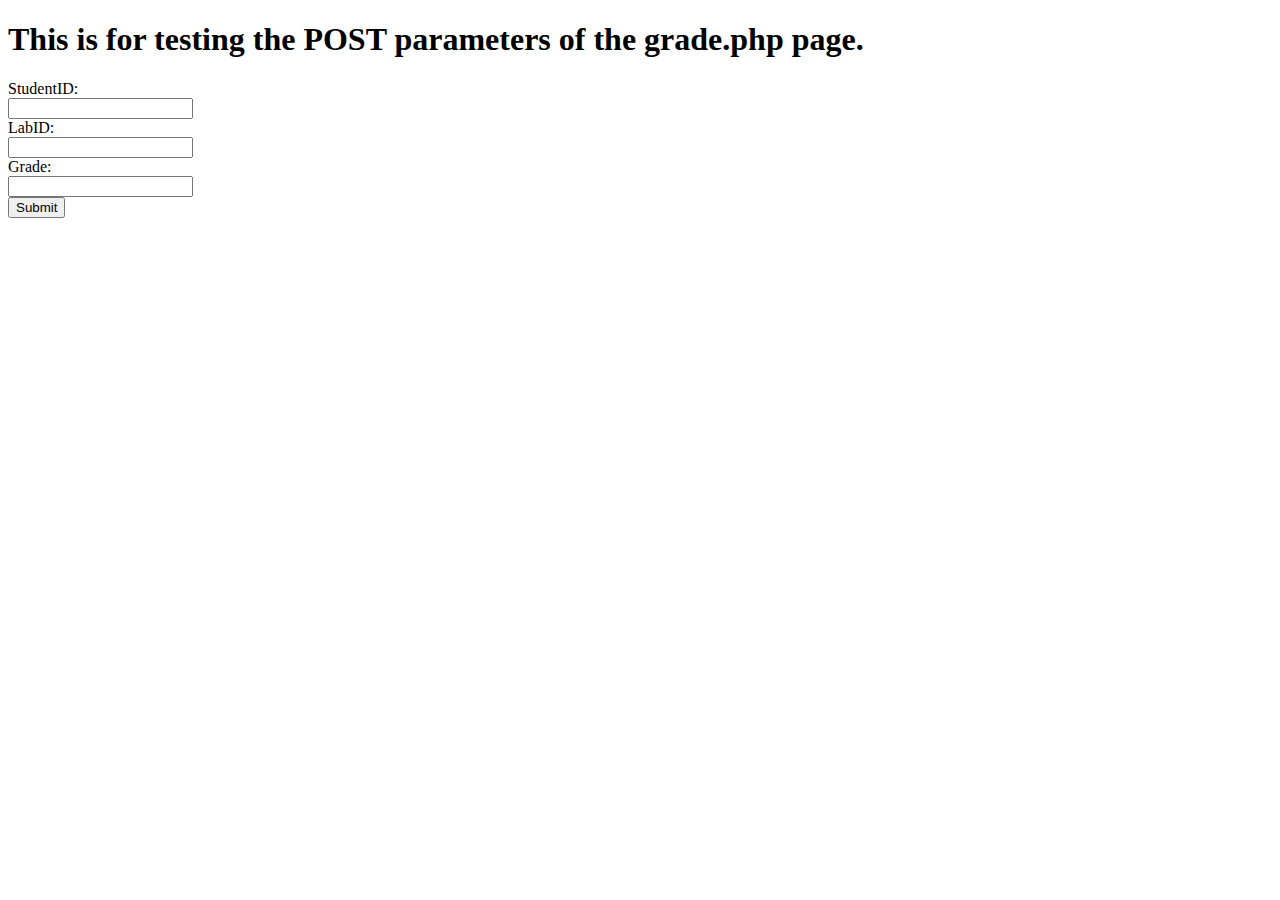
==== gradetest.html @ fcc45cb5 "Updated scripts and started grade.php" ====
<!DOCTYPE html PUBLIC "-//W3C//DTD XHTML 1.0 Strict//EN" "http://www.w3.org/TR/xhtml1/DTD/xhtml1-strict.dtd">
<html xmlns="http://www.w3.org/1999/xhtml">
    <head>
        <title>POST Testing Page</title>
    </head>
    <body>
        <h1>This is for testing the POST parameters of the grade.php page.</h1>
        <form action="/Agile-Experience-5/grade.php" method="post" autocomplete="off">
            <label>StudentID:</label><br>
            <input type="text" id="StudentID" name="StudentID"><br>
            <label>LabID:</label><br>
            <input type="text" id="LabID" name="LabID"><br>
            <label>Grade:</label><br>
            <input type="text" id="Grade" name="Grade"><br>
            <input type="submit" value="Submit"><br>
        </form>
    </body>
</html>
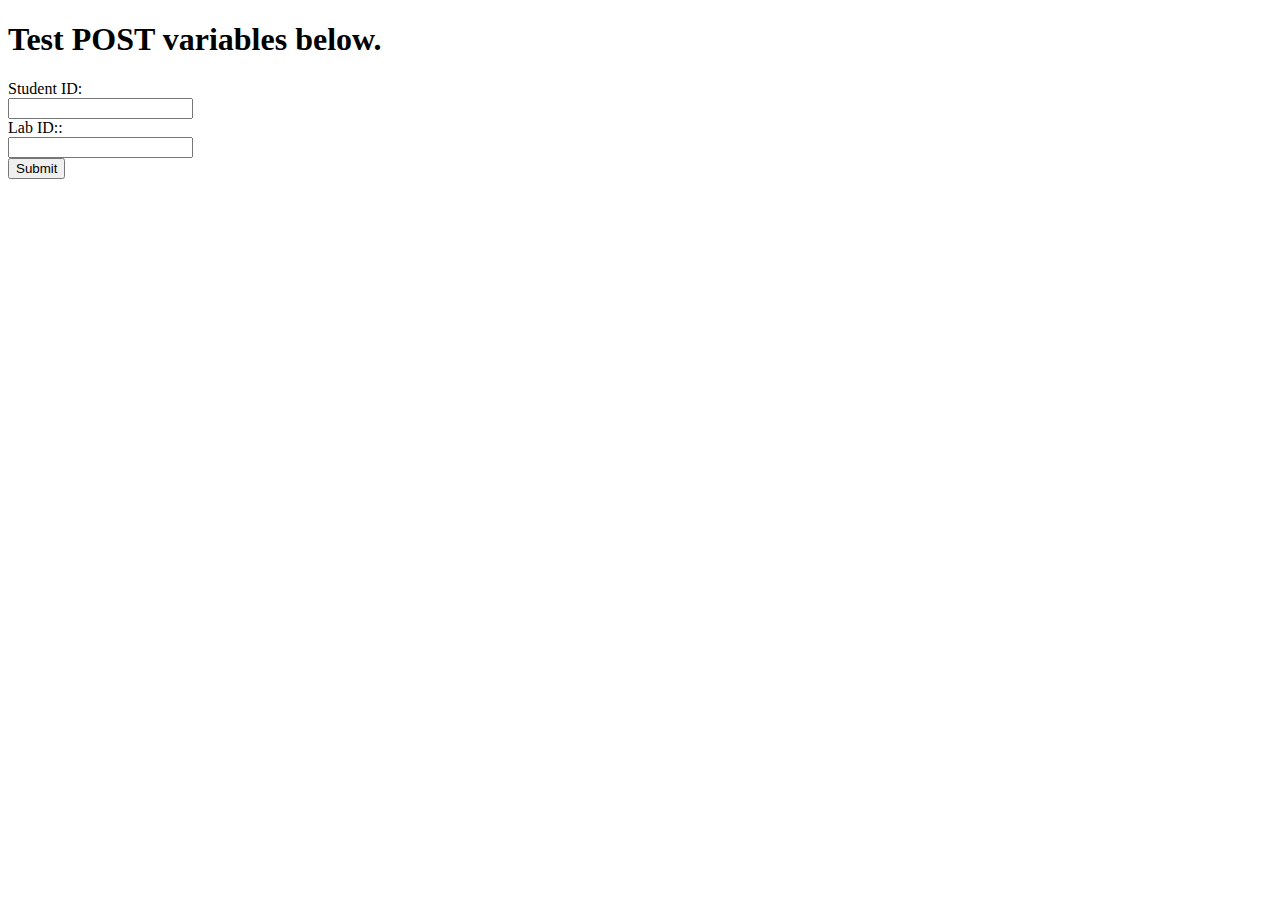
==== commit 59b6c134: "Worked on grade.php and related files." ====
--- a/gradetest.html
+++ b/gradetest.html
@@ -1,17 +1,15 @@
 <!DOCTYPE html PUBLIC "-//W3C//DTD XHTML 1.0 Strict//EN" "http://www.w3.org/TR/xhtml1/DTD/xhtml1-strict.dtd">
 <html xmlns="http://www.w3.org/1999/xhtml">
     <head>
-        <title>POST Testing Page</title>
+        <title>Grade.php POST test page</title>
     </head>
     <body>
-        <h1>This is for testing the POST parameters of the grade.php page.</h1>
-        <form action="/Agile-Experience-5/grade.php" method="post" autocomplete="off">
-            <label>StudentID:</label><br>
-            <input type="text" id="StudentID" name="StudentID"><br>
-            <label>LabID:</label><br>
-            <input type="text" id="LabID" name="LabID"><br>
-            <label>Grade:</label><br>
-            <input type="text" id="Grade" name="Grade"><br>
+        <h1>Test POST variables below.</h1>
+        <form action="/Agile-Experience-5/Grade.php" method="post" autocomplete="off">
+            <label>Student ID:</label><br>
+            <input type="number" id="StudentID" name="StudentID"><br>
+            <label>Lab ID:</label>:</label><br>
+            <input type="number" id="LabID" name="LabID"><br>
             <input type="submit" value="Submit"><br>
         </form>
     </body>
